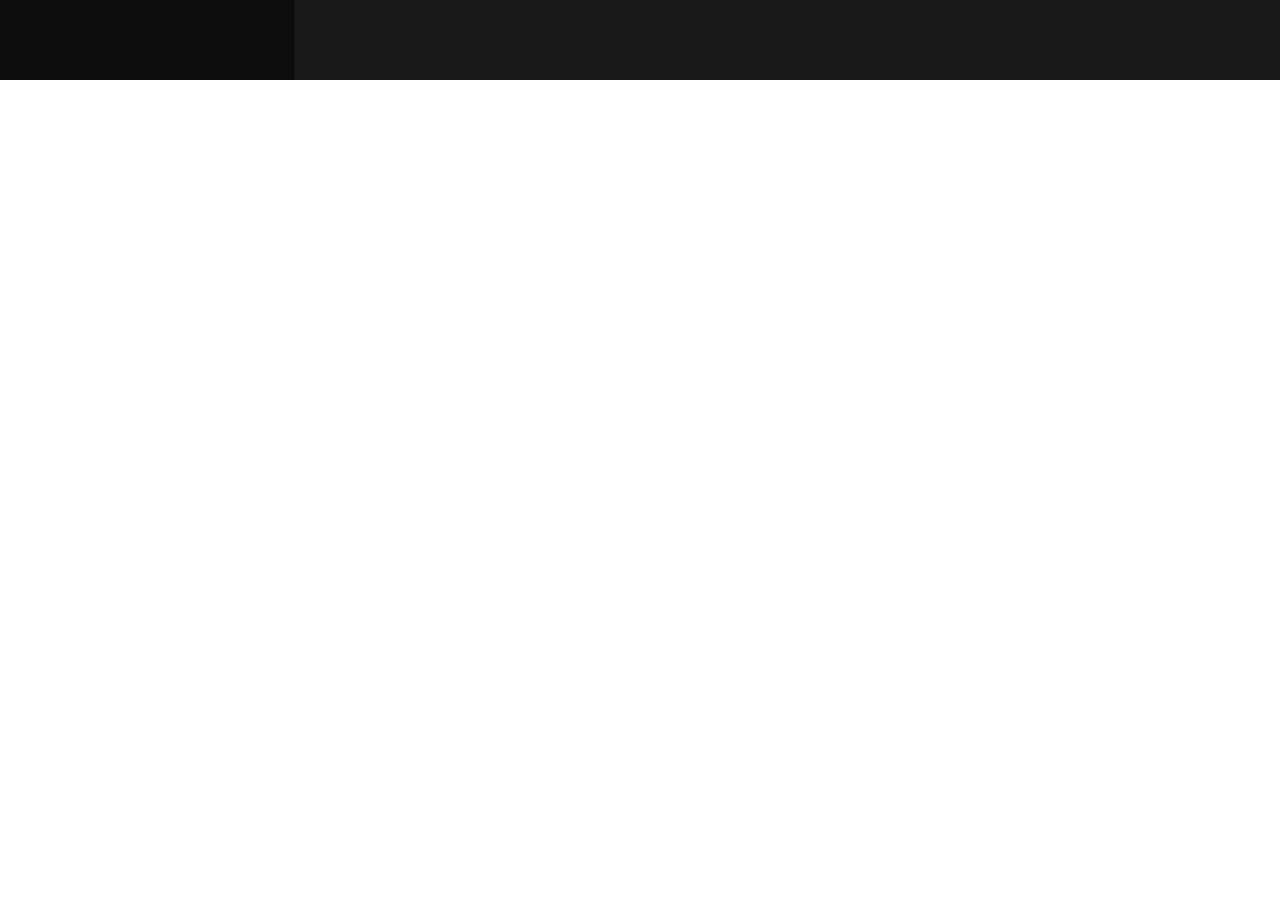
==== index.html @ 1088742a "Создание блока log" ====
<!DOCTYPE html>
<html lang="en">
<head>
    <meta charset="UTF-8">
    <meta name="viewport" content="width=device-width, initial-scale=1.0">
    <title>Главная</title>
    <link rel="stylesheet" href="css/style.css">
</head>

<body style="background-color: #ffffff">
    <div class="header">
        <div class="log"></div>  


    

    <script src="js/script.js"></script>
</body>
</html>
---- css/style.css ----
.header {
    width: 100%;
    height: 80px;
    background-color: #181818;
    position: fixed;
    top: 0;
    left: 0;
    float: left;
}

.log {
    width: 23%;
    height: 80px;
    background-color: #0c0c0c;
    float: left;
}

.header_search{
    width: 45%;
    height: 80px;
    float: left;
}
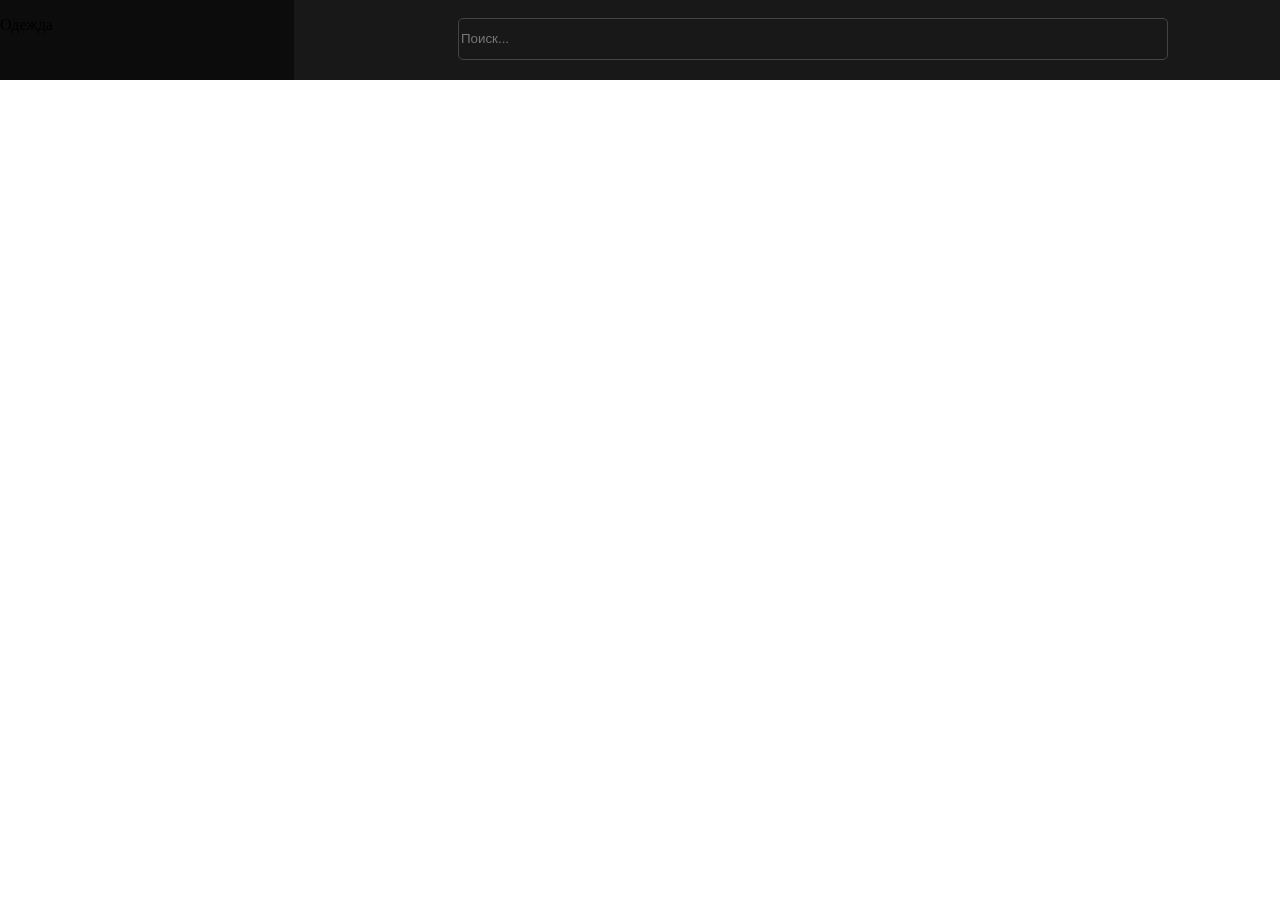
==== commit 62f4205f: "Создание блока header_search и input" ====
--- a/index.html
+++ b/index.html
@@ -9,8 +9,12 @@
 
 <body style="background-color: #ffffff">
     <div class="header">
-        <div class="log"></div>  
-
+        <div class="log">
+            <p>Одежда</p>
+        </div>  
+    <div class="header_search">
+            <input type="text" class="search_input" placeholder="Поиск..."> <!-- Поле ввода для поиска -->
+    </div>
 
     
 
--- a/css/style.css
+++ b/css/style.css
@@ -16,8 +16,21 @@
 }
 
 .header_search{
-    width: 45%;
+    width: 39%;
     height: 80px;
     float: left;
 }
 
+.search_input {
+    background-color: #181818;
+    color: #FFFFFF;
+    border: 1px solid #444444;
+    border-radius: 5px;
+    width: 710px;
+    height: 52%;
+    top: 18px;
+    left: 458px;
+    position: absolute;
+    float: left;
+    box-sizing: border-box;
+}
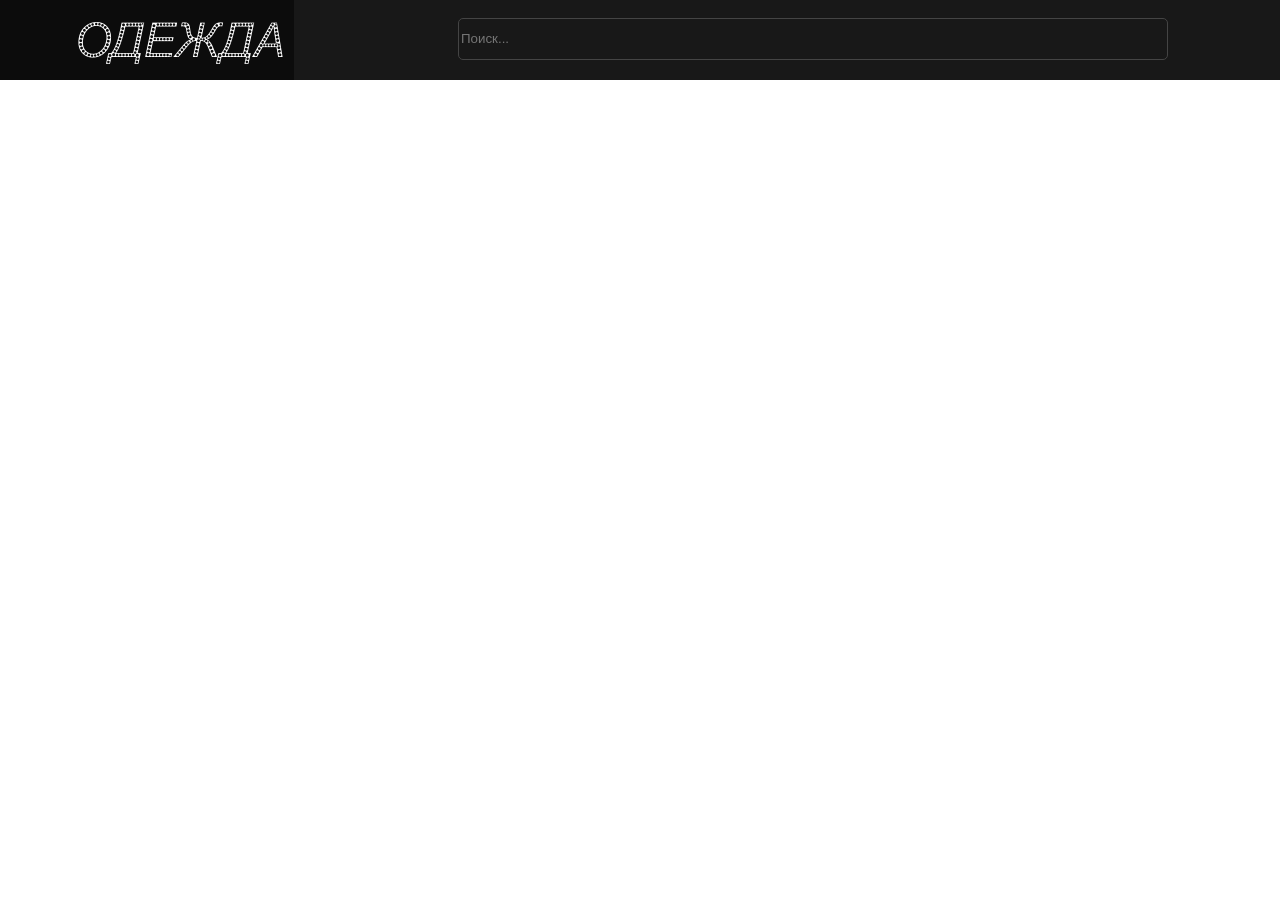
==== commit 4951363e: "Создание надписи логотипа" ====
--- a/index.html
+++ b/index.html
@@ -10,7 +10,7 @@
 <body style="background-color: #ffffff">
     <div class="header">
         <div class="log">
-            <p>Одежда</p>
+            <p>ОДЕЖДА</p>
         </div>  
     <div class="header_search">
             <input type="text" class="search_input" placeholder="Поиск..."> <!-- Поле ввода для поиска -->
--- a/css/style.css
+++ b/css/style.css
@@ -1,3 +1,10 @@
+@font-face {
+  font-family: 'ArialEcofont'; 
+  src: url('../fonts/ArialEcofont-Italic.ttf'); 
+  font-weight: normal;
+  font-style: italic;
+}
+
 .header {
     width: 100%;
     height: 80px;
@@ -14,6 +21,16 @@
     background-color: #0c0c0c;
     float: left;
 }
+
+.log p {
+    font-family: 'ArialEcofont', sans-serif;
+    font-size: 48px;
+    color: white;
+    position: absolute;
+    left: 74px;
+    top: -36px;
+}
+
 
 .header_search{
     width: 39%;
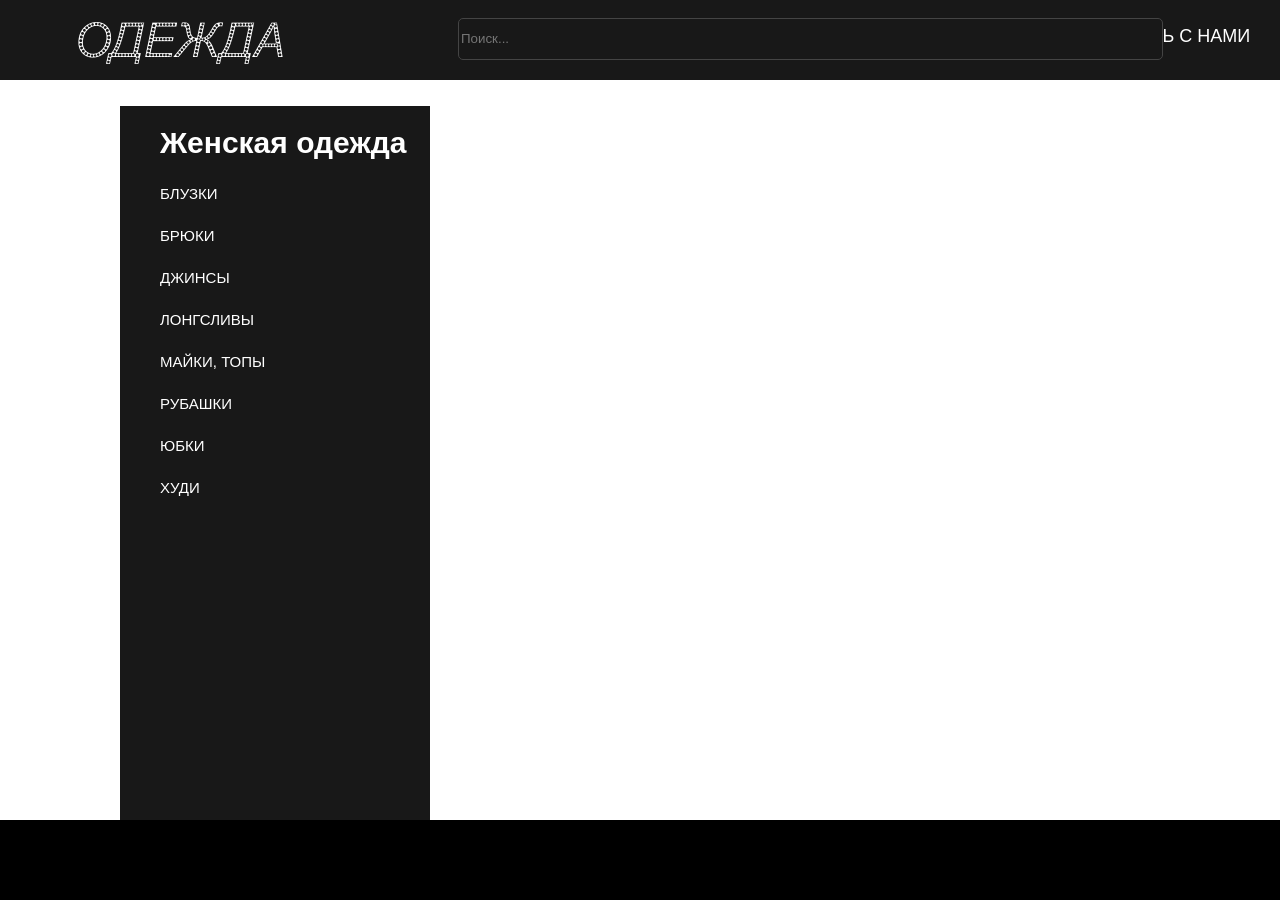
==== commit e96f7a45: "finish" ====
--- a/index.html
+++ b/index.html
@@ -4,6 +4,7 @@
     <meta charset="UTF-8">
     <meta name="viewport" content="width=device-width, initial-scale=1.0">
     <title>Главная</title>
+    
     <link rel="stylesheet" href="css/style.css">
 </head>
 
@@ -12,12 +13,59 @@
         <div class="log">
             <p>ОДЕЖДА</p>
         </div>  
-    <div class="header_search">
+        <div class="header_search">
             <input type="text" class="search_input" placeholder="Поиск..."> <!-- Поле ввода для поиска -->
-    </div>
+        </div>
+        <div class="menu">
+            <ul class="top_menu">
+            <li><a href="#">
+                <p>Главная</p>
+            </a></li>
+
+            <li><a href="#">
+                <p>Связь с нами</p>
+            </a></li>
+            </div>
+
+            <div class="catalog">
+                <ul class="catalog_menu">
+                    <h1>Женская одежда</h1>
+            <li><a href="#">
+                <p>Блузки</p>
+            </a></li>
+
+            <li><a href="#">
+                <p>Брюки</p>
+            </a></li>
+
+            <li><a href="#">
+                <p>Джинсы</p>
+            </a></li>
+
+            <li><a href="#">
+                <p>Лонгсливы</p>
+            </a></li>
+
+            <li><a href="#">
+                <p>Майки, топы</p>
+            </a></li>
+
+            <li><a href="#">
+                <p>Рубашки</p>
+            </a></li>
+
+            <li><a href="#">
+                <p>Юбки</p>
+            </a></li>
+
+            <li><a href="#">
+                <p>Худи</p>
+            </a></li>
+
 
     
-
+    <div class="footer">
+    </div>
     <script src="js/script.js"></script>
 </body>
 </html>
--- a/css/style.css
+++ b/css/style.css
@@ -2,7 +2,7 @@
   font-family: 'ArialEcofont'; 
   src: url('../fonts/ArialEcofont-Italic.ttf'); 
   font-weight: normal;
-  font-style: italic;
+  font-style: normal
 }
 
 .header {
@@ -18,7 +18,7 @@
 .log {
     width: 23%;
     height: 80px;
-    background-color: #0c0c0c;
+    background-color: #181818;
     float: left;
 }
 
@@ -43,7 +43,7 @@
     color: #FFFFFF;
     border: 1px solid #444444;
     border-radius: 5px;
-    width: 710px;
+    width: 705px;
     height: 52%;
     top: 18px;
     left: 458px;
@@ -51,3 +51,76 @@
     float: left;
     box-sizing: border-box;
 }
+
+.menu {
+    float: left;
+    width: 38%;
+    height: 80px;
+}
+
+.top_menu {
+    list-style: none;
+}
+
+.top_menu li {
+	float: left;
+    margin-left: 99px;
+    margin-top: -8px;
+}
+
+.top_menu li a {
+    text-decoration: none;
+    
+}
+
+.top_menu li a p{
+    font-family: Arial, Helvetica, sans-serif;
+    font-size: 18px;
+    text-transform: uppercase;
+    color: white
+}
+
+.footer {
+  position: fixed;
+  bottom: 0;
+  left: 0;
+  right: 0;
+  background-color: #000000;
+  padding: 40px 0;
+  width: 100%;
+}
+
+.catalog {
+    width: 310px;
+    height: 750px;
+    background-color: #181818;
+    position: absolute;
+    left: 120px;
+    top: 106px;
+}
+
+
+.catalog_menu li a {
+    text-decoration: none;
+}
+
+.catalog_menu li a p {
+    font-family: Arial, Helvetica, sans-serif;
+    font-size: 15px;
+    text-transform: uppercase;
+    color: white;
+    text-align: left;
+    margin-top: 25px;
+}
+
+.catalog_menu{
+    list-style-type: none;
+}
+
+.catalog_menu h1 {
+    font-size: 30px;
+    font-family: Arial, Helvetica, sans-serif;
+    color: white;
+    font-weight: bold;
+    text-align: left;
+}
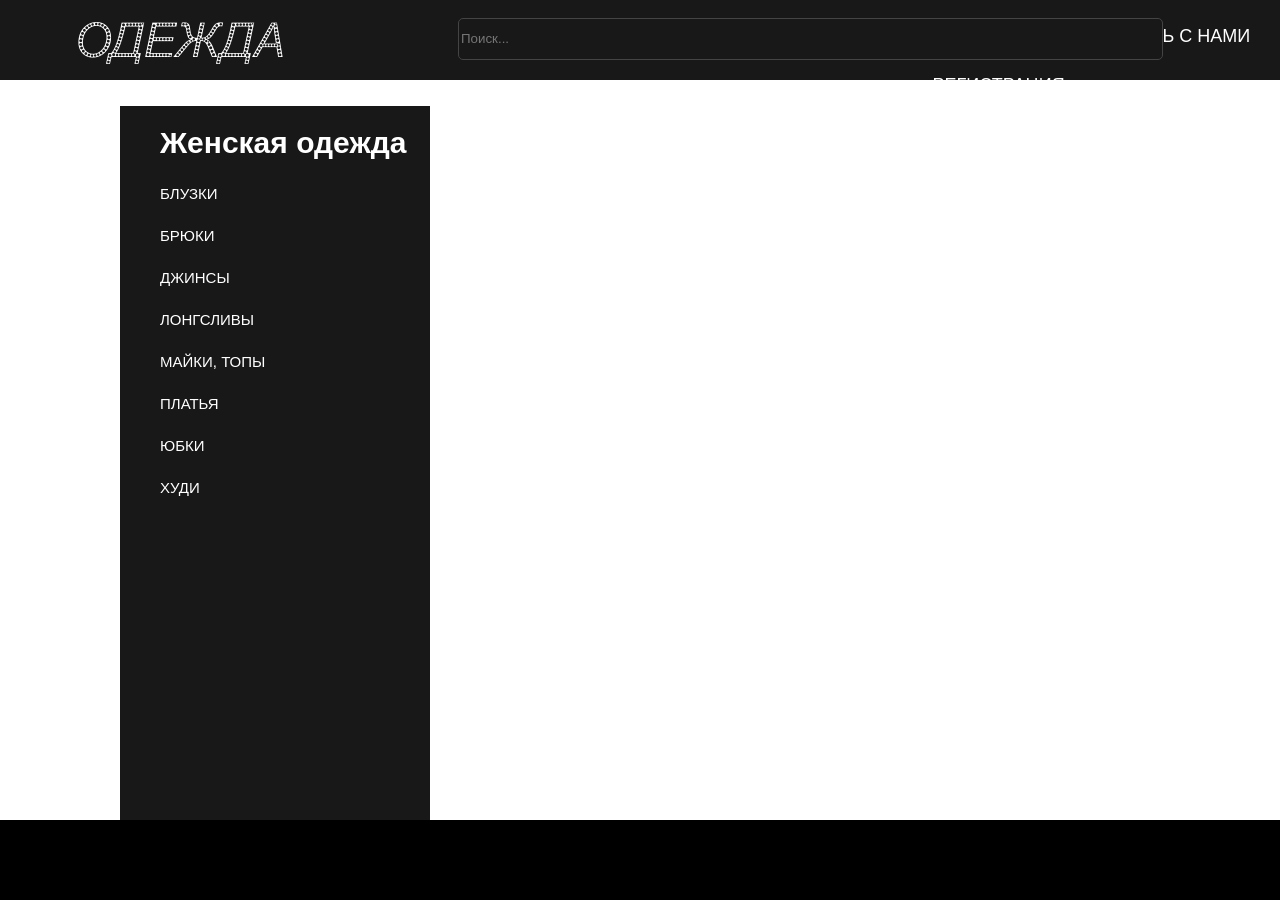
==== commit 36060ace: "Регистрация" ====
--- a/index.html
+++ b/index.html
@@ -25,36 +25,42 @@
             <li><a href="#">
                 <p>Связь с нами</p>
             </a></li>
+           
+
+            <li><a href="reg.html">
+                <p>Регистрация</p>
+            </a></li>
             </div>
+
 
             <div class="catalog">
                 <ul class="catalog_menu">
                     <h1>Женская одежда</h1>
-            <li><a href="#">
+            <li><a href="bluz.html">
                 <p>Блузки</p>
             </a></li>
 
-            <li><a href="#">
+            <li><a href="bruki.html">
                 <p>Брюки</p>
             </a></li>
 
-            <li><a href="#">
+            <li><a href="jinsi.html">
                 <p>Джинсы</p>
             </a></li>
 
-            <li><a href="#">
+            <li><a href="long.html">
                 <p>Лонгсливы</p>
             </a></li>
 
-            <li><a href="#">
+            <li><a href="maiki_topi.html">
                 <p>Майки, топы</p>
             </a></li>
 
-            <li><a href="#">
-                <p>Рубашки</p>
+            <li><a href="platia.html">
+                <p>Платья</p>
             </a></li>
 
-            <li><a href="#">
+            <li><a href="yubki.html">
                 <p>Юбки</p>
             </a></li>
 
@@ -68,4 +74,4 @@
     </div>
     <script src="js/script.js"></script>
 </body>
-</html>+</html>
--- a/css/style.css
+++ b/css/style.css
@@ -100,6 +100,8 @@
 }
 
 
+
+
 .catalog_menu li a {
     text-decoration: none;
 }
@@ -123,4 +125,183 @@
     color: white;
     font-weight: bold;
     text-align: left;
-}+}
+
+.bluz {
+    width: 100%;
+    height: 750px;
+    background-color: #181818;
+    position: absolute;
+    left: 120px;
+    top: 106px;
+}
+
+.bluzli_cont {
+    display: flex;           /* Включаем Flexbox */
+    flex-wrap: wrap;         /* Разрешаем перенос на новую строку */
+    justify-content: center; /* Центрирование карточек */
+    gap: 75px;              /* Расстояние между карточками */
+}
+
+.product_card {
+    width: calc(50% - 37.5px); /* Каждая карточка занимает половину ширины */
+    max-width: 200px;          /* Ограничение максимальной ширины */
+    margin-bottom: 75px;       /* Расстояние между рядами */
+}
+
+.product_image {
+    width: 200px; /* одинаковая ширина для всех изображений */
+    height: 200px; /* одинаковая высота для всех изображений */
+    object-fit: cover; /* чтобы изображение сохраняло пропорции и заполняло рамку */
+    border-radius: 8px; 
+}
+.product_name {
+    font-family: 'Arial', sans-serif;
+    font-size: 14px;
+    color: white;
+    margin-top: 8px;
+}
+
+.product_price {
+    font-family: 'Arial', sans-serif;
+    font-size: 12px;
+    color: #ccc;
+    margin-top: 4px;
+}
+.bruki {
+    width: 100%;
+    height: 750px;
+    background-color: #181818;
+    position: absolute;
+    left: 120px;
+    top: 106px;
+}
+
+.bruki_cont {
+    display: flex;           /* Включаем Flexbox */
+    flex-wrap: wrap;         /* Разрешаем перенос на новую строку */
+    justify-content: center; /* Центрирование карточек */
+    gap: 75px;              /* Расстояние между карточками */
+}
+
+.jinsi {
+    width: 100%;
+    height: 750px;
+    background-color: #181818;
+    position: absolute;
+    left: 120px;
+    top: 106px;
+}
+
+.jinsi_cont {
+    display: flex;           /* Включаем Flexbox */
+    flex-wrap: wrap;         /* Разрешаем перенос на новую строку */
+    justify-content: center; /* Центрирование карточек */
+    gap: 75px;              /* Расстояние между карточками */
+}
+
+.longs {
+    width: 100%;
+    height: 750px;
+    background-color: #181818;
+    position: absolute;
+    left: 120px;
+    top: 106px;
+}
+
+.longs_cont {
+    display: flex;           /* Включаем Flexbox */
+    flex-wrap: wrap;         /* Разрешаем перенос на новую строку */
+    justify-content: center; /* Центрирование карточек */
+    gap: 75px;              /* Расстояние между карточками */
+}
+
+.maiki_topi {
+    width: 100%;
+    height: 750px;
+    background-color: #181818;
+    position: absolute;
+    left: 120px;
+    top: 106px;
+}
+
+.maiki_topi_cont {
+    display: flex;           /* Включаем Flexbox */
+    flex-wrap: wrap;         /* Разрешаем перенос на новую строку */
+    justify-content: center; /* Центрирование карточек */
+    gap: 75px;              /* Расстояние между карточками */
+}
+
+.platia{
+    width: 100%;
+    height: 750px;
+    background-color: #181818;
+    position: absolute;
+    left: 120px;
+    top: 106px;
+}
+
+.platia_cont {
+    display: flex;           /* Включаем Flexbox */
+    flex-wrap: wrap;         /* Разрешаем перенос на новую строку */
+    justify-content: center; /* Центрирование карточек */
+    gap: 75px;              /* Расстояние между карточками */
+}
+
+.ybki{
+    width: 100%;
+    height: 750px;
+    background-color: #181818;
+    position: absolute;
+    left: 120px;
+    top: 106px;
+
+}
+
+.ybki_cont{
+    display: flex;          
+    flex-wrap: wrap;         
+    justify-content: center;
+    gap: 75px;           
+}
+
+.block_reg{
+    height: 500px;
+    width: 700px;
+    background-color: black;
+    position: absolute;
+    left: 545px;
+    top: 282px;
+    border-radius: 10px;
+}
+
+input[name="email"],
+input[name="passw"],
+input[name="passw_pow"] {
+    width: 445px;
+    height: 54px;
+    margin-left: 130px;
+    border-radius: 8px;
+    margin-top: 45px;
+}
+
+input[name="email"]:hover,
+input[name="passw"]:hover,
+input[name="passw_pow"]:hover {
+    border-color: #ffffff;
+    box-shadow: 0 0 5px rgba(40, 167, 69, 0.5);
+}
+
+button[type="submit"] {
+    width: 445px;
+    height: 54px;
+    margin-left: 130px;
+    border-radius: 8px;
+    margin-top: 45px;
+}
+
+button[type="submit"]:hover{
+    border-color: #ffffff;
+    box-shadow: 0 0 5px rgba(40, 167, 69, 0.5);
+
+}
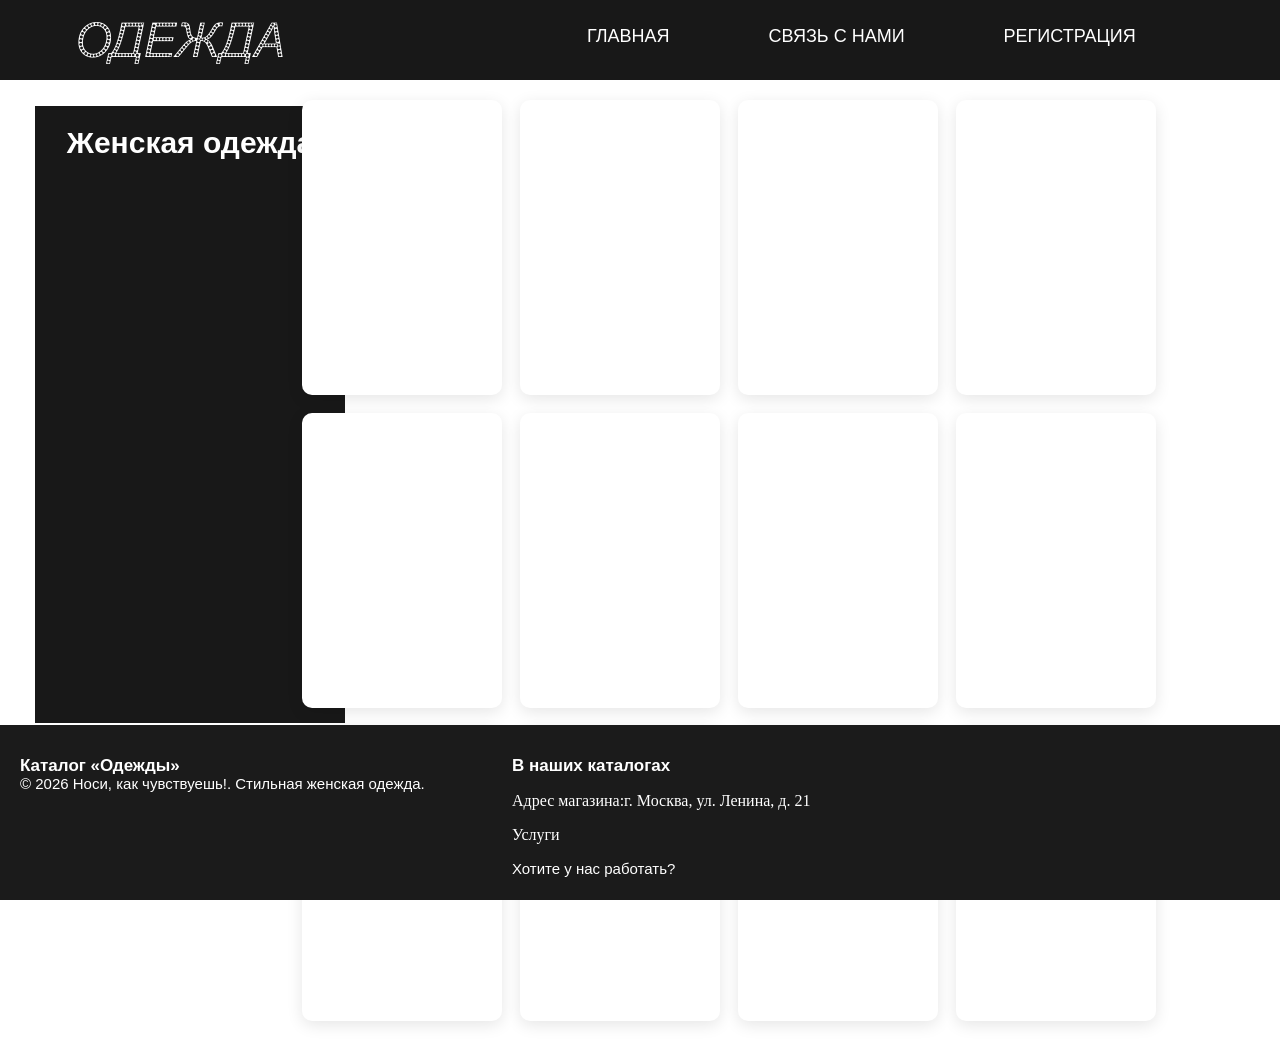
==== commit 2885a07c: "карточки" ====
--- a/index.html
+++ b/index.html
@@ -1,10 +1,11 @@
 <!DOCTYPE html>
-<html lang="en">
+<html lang="ru">
+
 <head>
     <meta charset="UTF-8">
     <meta name="viewport" content="width=device-width, initial-scale=1.0">
     <title>Главная</title>
-    
+    <link rel="icon" href="img/icon.png" type="image/png">
     <link rel="stylesheet" href="css/style.css">
 </head>
 
@@ -12,66 +13,116 @@
     <div class="header">
         <div class="log">
             <p>ОДЕЖДА</p>
-        </div>  
-        <div class="header_search">
-            <input type="text" class="search_input" placeholder="Поиск..."> <!-- Поле ввода для поиска -->
         </div>
+
         <div class="menu">
             <ul class="top_menu">
-            <li><a href="#">
-                <p>Главная</p>
-            </a></li>
+                <li><a href="index.html">
+                        <p>Главная</p>
+                    </a></li>
+                <li><a href="cvyaz.html">
+                        <p>Связь с нами</p>
+                    </a></li>
+                <li><a href="reg.html">
+                        <p>Регистрация</p>
+                    </a></li>
+            </ul>
+        </div>
 
-            <li><a href="#">
-                <p>Связь с нами</p>
-            </a></li>
-           
+        <div class="catalog">
+            <h1>Женская одежда</h1>
+            <ul class="catalog_menu">
 
-            <li><a href="reg.html">
-                <p>Регистрация</p>
-            </a></li>
-            </div>
+            </ul>
+        </div>
+    </div>
+
+    <div class="cards">
+        <div class="card">
+            <img src="https://cdn.100sp.ru/pictures/1827858738 " alt="" srcset="">
+        </div>
+
+        <div class="card">
+            <img src="https://basket-11.wbbasket.ru/vol1620/part162065/162065298/images/big/1.webp " alt="" srcset="">
+        </div>
+
+        <div class="card">
+            <img src="https://cdn.100sp.ru/pictures/1436407581 " alt="" srcset="">
+        </div>
+
+         <div class="card">
+            <img src="https://ir-8.ozone.ru/s3/multimedia-1-e/wc2500/8882054150.jpg " alt="" srcset="">
+        </div>
+
+        <div class="card">
+            <img src="https://a.lmcdn.ru/product/R/I/RI004EWGNJZ9_9549027_1_v1_2x.jpg" alt="" srcset="">
+        </div>
+
+        <div class="card">
+            <img src="https://a.lmcdn.ru/img600x866/M/P/MP002XW07VWE_14588472_1_v1.jpeg" alt="" srcset="">
+        </div>
+
+        <div class="card">
+            <img src="https://ir.ozone.ru/s3/multimedia-1-5/7451900321.jpg " alt="" srcset="">
+        </div>
+
+        <div class="card">
+            <img src="https://cdn.100sp.ru/pictures/1905929373 " alt="" srcset="">
+        </div>
+
+        <div class="card">
+            <img src="https://basket-04.wbbasket.ru/vol457/part45763/45763660/images/big/1.webp" alt="" srcset="">
+        </div>
+
+        <div class="card">
+            <img src="https://avatars.mds.yandex.net/i?id=b249adfb3c5ade5289997c061abf120d504c3597-5232244-images-thumbs&ref=rim&n=33&w=139&h=200" alt="" srcset="">
+        </div>
+
+        <div class="card">
+            <img src="" alt="" srcset="">
+        </div>
+
+        <div class="card">
+            <img src=" " alt="" srcset="">
+        </div>
+
+        
 
 
-            <div class="catalog">
-                <ul class="catalog_menu">
-                    <h1>Женская одежда</h1>
-            <li><a href="bluz.html">
-                <p>Блузки</p>
-            </a></li>
-
-            <li><a href="bruki.html">
-                <p>Брюки</p>
-            </a></li>
-
-            <li><a href="jinsi.html">
-                <p>Джинсы</p>
-            </a></li>
-
-            <li><a href="long.html">
-                <p>Лонгсливы</p>
-            </a></li>
-
-            <li><a href="maiki_topi.html">
-                <p>Майки, топы</p>
-            </a></li>
-
-            <li><a href="platia.html">
-                <p>Платья</p>
-            </a></li>
-
-            <li><a href="yubki.html">
-                <p>Юбки</p>
-            </a></li>
-
-            <li><a href="#">
-                <p>Худи</p>
-            </a></li>
 
 
-    
+
+
+
+
+
+
+
+
+    </div>
+
     <div class="footer">
+        <div class="block_1">
+            <h1>Каталог «Одежды»</h1>
+            <p>© 2026 Носи, как чувствуешь!. Стильная женская одежда.</p>
+        </div> <!-- block_1 -->
+
+        <div class="block_2">
+            <h1>В наших каталогах</h1>
+            <ul class="info">
+                <p>Адрес магазина:г. Москва, ул. Ленина, д. 21</p>
+                </a></li>
+
+                <p>Услуги</p>
+                </a></li>
+                <li><a href="#">
+                        <p>Хотите у нас работать?</p>
+                    </a></li>
+            </ul>
+        </div>
     </div>
+
     <script src="js/script.js"></script>
 </body>
-</html>
+
+</html>
--- a/css/style.css
+++ b/css/style.css
@@ -16,7 +16,7 @@
 }
 
 .log {
-    width: 23%;
+    width: 35%;
     height: 80px;
     background-color: #181818;
     float: left;
@@ -54,7 +54,7 @@
 
 .menu {
     float: left;
-    width: 38%;
+    width: 60%;
     height: 80px;
 }
 
@@ -81,26 +81,83 @@
 }
 
 .footer {
-  position: fixed;
-  bottom: 0;
-  left: 0;
-  right: 0;
-  background-color: #000000;
-  padding: 40px 0;
-  width: 100%;
-}
+    position: fixed;
+    bottom: 0;
+    left: 0;
+    width: 100%;
+    height: 175px;
+    background-color: #1b1b1b;
+    color: white;
+    padding: 20px 0;
+    box-sizing: border-box; /* Чтобы padding не увеличивал высоту */
+}
+
+.block_1{
+    width: 40%;
+    float: left;
+    height: 150px;
+}
+
+.block_2{
+    width: 60%;
+    float: left;
+    height: 150px;
+}
+
+.block_1 h1{
+    position: absolute;
+    font-size: 17px;
+    left: 20px;
+    font-family: Arial, Helvetica, sans-serif;
+}
+
+.block_1 p {
+    /* margin-top: -26px; */
+    /* top: 10px; */
+    font-family: Arial, Helvetica, sans-serif;
+    font-size: 15px;
+    padding-top: 17px;
+    padding-left: 20px;
+    line-height: 13px; /*Интервал между текстом*/
+}
+
+.block_2 h1{
+    font-size: 17px;
+    font-family: Arial, Helvetica, sans-serif;
+}
+
+.info {
+    list-style: none;
+    margin-left: -40px;
+}
+
+.info li a {
+    text-decoration: none;
+}
+
+.info li a p{
+    font-family: Arial, Helvetica, sans-serif;
+    font-size: 15px;
+    color: white;
+}
+
 
 .catalog {
     width: 310px;
-    height: 750px;
-    background-color: #181818;
-    position: absolute;
-    left: 120px;
-    top: 106px;
-}
-
-
-
+    height: 617px;
+    background-color: #181818;
+    position: absolute;
+    left: 35px;
+    top: 106px;
+}
+
+
+.catalog_menu li {
+    margin: 0;                 
+    padding: 10px 15px;      
+    border-bottom: 1px solid rgba(255,255,255,0.2); 
+    cursor: pointer; /* Курсор руки */
+}
 
 .catalog_menu li a {
     text-decoration: none;
@@ -115,17 +172,56 @@
     margin-top: 25px;
 }
 
-.catalog_menu{
-    list-style-type: none;
-}
-
-.catalog_menu h1 {
+.catalog_menu {
+    list-style-type: none; 
+    padding-left: 0;       
+    color: white;         
+    width: 100%;           
+    float: left;           
+    font-family: Arial, sans-serif; 
+}
+
+.catalog h1 {
     font-size: 30px;
     font-family: Arial, Helvetica, sans-serif;
     color: white;
     font-weight: bold;
-    text-align: left;
-}
+    text-align: center;
+}
+
+/*---CARDS---*/
+.cards {
+    position: absolute;
+    width: 79%; 
+    left: 22%; 
+    top: 100px; 
+    padding: 20px;
+    box-sizing: border-box;
+    margin-top: -20px;
+    display: flex; 
+    flex-wrap: wrap; /* Разрешаем перенос на новую строку */
+    gap: 18px; /* Задаем отступы между карточками */
+}
+
+.card {
+    width: 200px;
+    height: 295px;
+    background-color: #ffffff;
+    border-radius: 10px;
+    box-shadow: 0 4px 16px rgba(0,0,0,0.1);
+    padding: 15px;
+    box-sizing: border-box;
+}
+
+.card img {
+    left: auto;
+    top: auto;
+    width: 100%;
+    height: auto;
+    display: block; 
+    border-radius: 10px;
+}
+
 
 .bluz {
     width: 100%;
@@ -265,13 +361,21 @@
     gap: 75px;           
 }
 
+.nazv{
+    height: 100px;
+    width: 100px;
+    position: absolute;
+    left: 800px;
+    top: 84px;
+}
+
 .block_reg{
     height: 500px;
     width: 700px;
     background-color: black;
     position: absolute;
     left: 545px;
-    top: 282px;
+    top: 187px;
     border-radius: 10px;
 }
 
@@ -305,3 +409,59 @@
     box-shadow: 0 0 5px rgba(40, 167, 69, 0.5);
 
 }
+
+.cont_name{
+    position: absolute;
+    top: 64px;
+    float: left;
+}
+
+.cont_name h1{
+    font-family: Arial, Helvetica, sans-serif;
+}
+
+.contact {
+    width: 494px;
+    height: 440px;
+    background-color: white;
+    position: absolute;
+    border-radius: 14px;
+    top: 143px;
+    float: left;
+    border-style:solid ;
+    border-color: #000000;
+    
+}
+
+.contact p{
+    font-family: Arial, Helvetica, sans-serif;
+    font-size: 18px;
+    /* position: absolute; */
+    /* left: 20px; */
+    /* margin-top: 5px; */
+    margin: 10px;
+
+}
+
+.contact h1{
+    font-family: Arial, Helvetica, sans-serif;
+    font-size: 20px;
+    margin: 10px; 
+}
+
+
+.hydi {
+    width: 100%;
+    height: 750px;
+    background-color: #181818;
+    position: absolute;
+    left: 120px;
+    top: 106px;
+}
+
+.hydi_cont {
+    display: flex;           /* Включаем Flexbox */
+    flex-wrap: wrap;         /* Разрешаем перенос на новую строку */
+    justify-content: center; /* Центрирование карточек */
+    gap: 75px;              /* Расстояние между карточками */
+}
